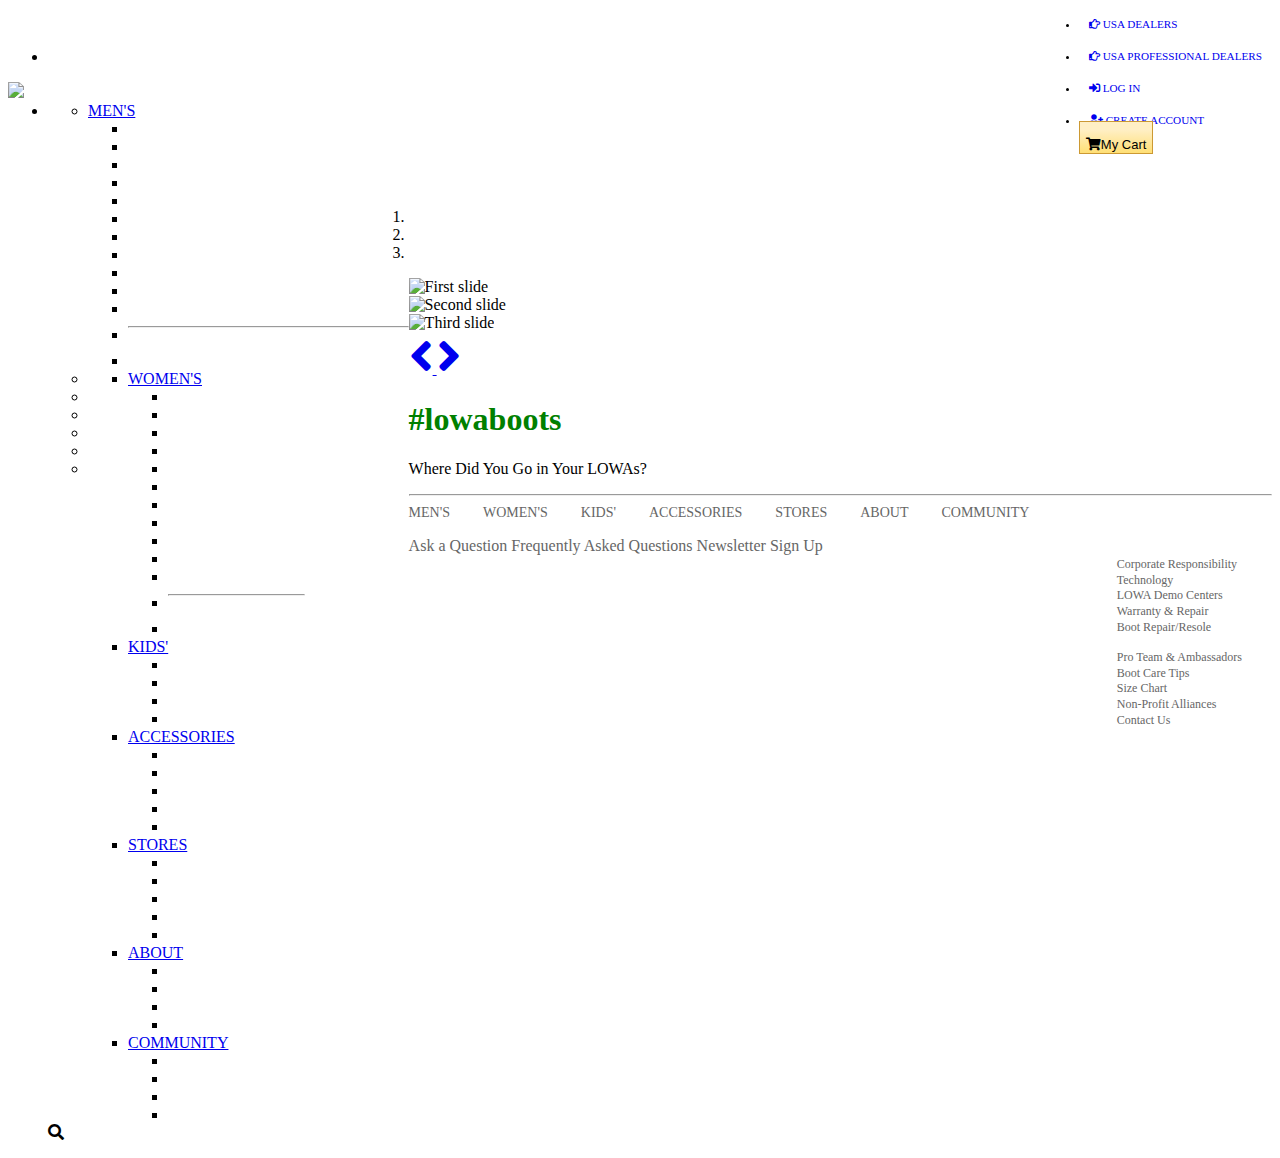
==== index.html @ 8393067f "Add files via upload" ====
<!DOCTYPE html>
<html lang="en">

<head>
  <meta charset="UTF-8">
  <meta http-equiv="X-UA-Compatible" content="IE=edge">
  <meta name="viewport" content="width=device-width, initial-scale=1.0">
  <!-- Bootstrap CSS -->
  <link href="https://cdn.jsdelivr.net/npm/bootstrap@5.0.1/dist/css/bootstrap.min.css" rel="stylesheet"
    integrity="sha384-+0n0xVW2eSR5OomGNYDnhzAbDsOXxcvSN1TPprVMTNDbiYZCxYbOOl7+AMvyTG2x" crossorigin="anonymous">
  <!-- Font Awesome CSS -->
  <link rel="stylesheet" href="//use.fontawesome.com/releases/v5.0.7/css/all.css">
  <!-- Stylesheet CSS -->
  <link rel="stylesheet" href="styles.css" />
  <title>LOWA Boots Clone</title>
</head>

<body>

  <!-- User Navigation Menu -->
  <div class="user-menu hidden-xs">
    <div class="row">
      <div class="col">
        <ul class="menu nav">
          <li class="user-menu-link">
            <a href="#" class="text-dark" title>
              <i class="far fa-hand-point-right text-dark"></i>
              USA DEALERS
            </a>
          </li>
          <li class="user-menu-link">
            <a href="#" class="text-dark" title>
              <i class="far fa-hand-point-right text-dark"></i>
              USA PROFESSIONAL DEALERS
            </a>
          </li>
          <li class="user-menu-link">
            <a href="#" class="text-dark" title>
              <i class="fas fa-sign-in-alt"></i>
              LOG IN
            </a>
          </li>
          <li class="user-menu-link">
            <a href="#" class="text-dark" title>
              <i class="fas fa-user-plus"></i>
              CREATE ACCOUNT
            </a>
          </li>
          <button class="btn btn-my-cart"><i class="fas fa-shopping-cart"></i>My Cart</button>
        </ul>
      </div>
    </div>
  </div>
  <!-- Main Navigation Menu -->

  <div class="container-header text-center">
    <header class="container" role="header">
      <div class="site-header row">
        <div class="col col-sm-12">
          <ul class="dropdown-menu">
            <li class="dropdown-item"></li>
          </ul>
          <nav class="navbar navbar-expand-sm">
            <div class="container-fluid">
              <a class="navbar-lowa" href="#">
                <img src="https://www.lowaboots.com/sites/all/themes/lowa/logo.png" width="255"></img>
              </a>
              <div class="collapse navbar-collapse" id="navbarSupportedContent">
                <ul class="navbar-nav me-auto mb-2 mb-lg-0">
                  <li class="nav-item dropdown">
                    <div class="collapse navbar-collapse" id="navbarSupportedContent">
                      <ul class="navbar-nav me-auto mb-2 mb-lg-0">
                        <li class="nav-item">
                          <a class="nav-link dropdown-toggle link-dark" href="#" id="navbarDropdown" role="button"
                            data-bs-toggle="dropdown" aria-expanded="false">
                            MEN'S
                          </a>
                          <ul class="dropdown-menu" aria-labelledby="navbarDropdown">
                            <li><a class="dropdown-item" href="#">ALL Men's</a></li>
                            <li><a class="dropdown-item" href="#">Mountaineering</a></li>
                            <li><a class="dropdown-item" href="#">Rock Climbing</a></li>
                            <li><a class="dropdown-item" href="#">Backpacking</a></li>
                            <li><a class="dropdown-item" href="#">Hiking</a></li>
                            <li><a class="dropdown-item" href="#">All Terrain Sport</a></li>
                            <li><a class="dropdown-item" href="#">Everyday</a></li>
                            <li><a class="dropdown-item" href="#">Task Force-Tactical</a></li>
                            <li><a class="dropdown-item" href="#">Mountain Hunting</a></li>
                            <li><a class="dropdown-item" href="#">Narrow/Wide Widths</a></li>
                            <li><a class="dropdown-item" href="#">Cold Weather</a></li>
                            <li>
                              <hr class="dropdown-divider">
                            </li>
                            <li><a class="dropdown-item" href="#">Boot Repair/Resole</a></li>
                          </ul>
                        </li>
                        <li class="nav-item dropdown">
                          <div class="collapse navbar-collapse" id="navbarSupportedContent">
                            <ul class="navbar-nav me-auto mb-2 mb-lg-0">
                              <li class="nav-item">
                                <a class="nav-link dropdown-toggle link-dark" href="#" id="navbarDropdown" role="button"
                                  data-bs-toggle="dropdown" aria-expanded="false">
                                  WOMEN'S
                                </a>
                                <ul class="dropdown-menu" aria-labelledby="navbarDropdown">
                                  <li><a class="dropdown-item" href="#">ALL Women's</a></li>
                                  <li><a class="dropdown-item" href="#">Mountaineering</a></li>
                                  <li><a class="dropdown-item" href="#">Rock Climbing</a></li>
                                  <li><a class="dropdown-item" href="#">Backpacking</a></li>
                                  <li><a class="dropdown-item" href="#">Hiking</a></li>
                                  <li><a class="dropdown-item" href="#">All Terrain Sport</a></li>
                                  <li><a class="dropdown-item" href="#">Everyday</a></li>
                                  <li><a class="dropdown-item" href="#">Task Force-Tactical</a></li>
                                  <li><a class="dropdown-item" href="#">Mountain Hunting</a></li>
                                  <li><a class="dropdown-item" href="#">Narrow/Wide Widths</a></li>
                                  <li><a class="dropdown-item" href="#">Cold Weather</a></li>
                                  <li>
                                    <hr class="dropdown-divider">
                                  </li>
                                  <li><a class="dropdown-item" href="#">Boot Repair/Resole</a></li>
                                </ul>
                              </li>
                            </ul>
                          </div>
                        </li>
                        <li class="nav-item dropdown">
                          <div class="collapse navbar-collapse" id="navbarSupportedContent">
                            <ul class="navbar-nav me-auto mb-2 mb-lg-0">
                              <li class="nav-item">
                                <a class="nav-link dropdown-toggle link-dark" href="#" id="navbarDropdown" role="button"
                                  data-bs-toggle="dropdown" aria-expanded="false">
                                  KIDS'
                                </a>
                                <ul class="dropdown-menu" aria-labelledby="navbarDropdown">
                                  <li><a class="dropdown-item" href="#">ALL Kids'</a></li>
                                  <li><a class="dropdown-item" href="#">Cold Weather</a></li>
                                  <li><a class="dropdown-item" href="#">Children</a></li>
                                  <li><a class="dropdown-item" href="#">Youth</a></li>
                                </ul>
                              </li>
                            </ul>
                          </div>
                        </li>
                        <li class="nav-item dropdown">
                          <div class="collapse navbar-collapse" id="navbarSupportedContent">
                            <ul class="navbar-nav me-auto mb-2 mb-lg-0">
                              <li class="nav-item">
                                <a class="nav-link dropdown-toggle link-dark" href="#" id="navbarDropdown" role="button"
                                  data-bs-toggle="dropdown" aria-expanded="false">
                                  ACCESSORIES
                                </a>
                                <ul class="dropdown-menu" aria-labelledby="navbarDropdown">
                                  <li><a class="dropdown-item" href="#">ALL Accessories</a></li>
                                  <li><a class="dropdown-item" href="#">Boot Care Instructions</a></li>
                                  <li><a class="dropdown-item" href="#">Leather Care</a></li>
                                  <li><a class="dropdown-item" href="#">Socks</a></li>
                                  <li><a class="dropdown-item" href="#">Insoles/Laces</a></li>
                                </ul>
                              </li>
                            </ul>
                          </div>
                        </li>
                        <li class="nav-item dropdown">
                          <div class="collapse navbar-collapse" id="navbarSupportedContent">
                            <ul class="navbar-nav me-auto mb-2 mb-lg-0">
                              <li class="nav-item">
                                <a class="nav-link dropdown-toggle link-dark" href="#" id="navbarDropdown" role="button"
                                  data-bs-toggle="dropdown" aria-expanded="false">
                                  STORES
                                </a>
                                <ul class="dropdown-menu" aria-labelledby="navbarDropdown">
                                  <li><a class="dropdown-item" href="#">USA Stores</a></li>
                                  <li><a class="dropdown-item" href="#">Canadian Stores</a></li>
                                  <li><a class="dropdown-item" href="#">Online Retailers (USA Only)</a></li>
                                  <li><a class="dropdown-item" href="#">Task Force / Military / Duty Retailers</a></li>
                                  <li><a class="dropdown-item" href="#">International</a></li>
                                </ul>
                              </li>
                            </ul>
                          </div>
                        </li>
                        <li class="nav-item dropdown">
                          <div class="collapse navbar-collapse" id="navbarSupportedContent">
                            <ul class="navbar-nav me-auto mb-2 mb-lg-0">
                              <li class="nav-item">
                                <a class="nav-link dropdown-toggle link-dark" href="#" id="navbarDropdown" role="button"
                                  data-bs-toggle="dropdown" aria-expanded="false">
                                  ABOUT
                                </a>
                                <ul class="dropdown-menu" aria-labelledby="navbarDropdown">
                                  <li><a class="dropdown-item" href="#">ALL Kids'</a></li>
                                  <li><a class="dropdown-item" href="#">Cold Weather</a></li>
                                  <li><a class="dropdown-item" href="#">Children</a></li>
                                  <li><a class="dropdown-item" href="#">Youth</a></li>
                                </ul>
                              </li>
                            </ul>
                          </div>
                        </li>
                        <li class="nav-item dropdown">
                          <div class="collapse navbar-collapse" id="navbarSupportedContent">
                            <ul class="navbar-nav me-auto mb-2 mb-lg-0">
                              <li class="nav-item">
                                <a class="nav-link dropdown-toggle link-dark" href="#" id="navbarDropdown" role="button"
                                  data-bs-toggle="dropdown" aria-expanded="false">
                                  COMMUNITY
                                </a>
                                <ul class="dropdown-menu" aria-labelledby="navbarDropdown">
                                  <li><a class="dropdown-item" href="#">ALL Kids'</a></li>
                                  <li><a class="dropdown-item" href="#">Cold Weather</a></li>
                                  <li><a class="dropdown-item" href="#">Children</a></li>
                                  <li><a class="dropdown-item" href="#">Youth</a></li>
                                </ul>
                              </li>
                            </ul>
                          </div>
                        </li>
                      </ul>
                  </li>
                  <div class="nav-main-search hidden-xs">
                    <form role="search" action="#">
                      <div class="search-wrap">
                        <span class="search-trigger">
                          <i aria-hidden="true" class="fa fa-search">
                          </i>
                        </span>
                      </div>
                    </form>
                  </div>
                </ul>
              </div>
            </div>
          </nav>
        </div>
      </div>
    </header>
  </div>


  <!-- Main Carousel -->
  <div id="carousel-main" class="carousel slide" data-ride="carousel" data-interval="3000">
    <ol class="carousel-indicators" style="z-index: 2">
      <li data-target="#carouselExampleIndicators" data-slide-to="0" class="active"></li>
      <li data-target="#carouselExampleIndicators" data-slide-to="1"></li>
      <li data-target="#carouselExampleIndicators" data-slide-to="2"></li>
    </ol>
    <div class="carousel-inner">
      <div class="carousel-item active">
        <img class="d-block w-100"
          src="https://www.lowaboots.com/sites/default/files/images/home/slide-may2021-camino-gtx.jpg"
          alt="First slide">
      </div>
      <div class="carousel-item">
        <img class="d-block w-100"
          src="https://www.lowaboots.com/sites/default/files/images/home/slide-may2021-mauria-gtx-ws.jpg"
          alt="Second slide">
      </div>
      <div class="carousel-item">
        <img class="d-block w-100"
          src="https://www.lowaboots.com/sites/default/files/images/home/slide-jan2021-lowa-trekking-socks.jpg"
          alt="Third slide">
      </div>
    </div>
    <a class="carousel-control-prev prev-next" href="#carouselExampleIndicators" role="button" data-slide="prev">
      <i class="fas fa-angle-left" style="font-size: 3rem"></i>
      <span class="sr-only">Previous</span>
    </a>
    <a class="carousel-control-next prev-next" href="#carouselExampleIndicators" role="button" data-slide="next">
      <i class="fas fa-angle-right" style="font-size: 3rem"></i>
      <span class="sr-only">Next</span>
    </a>
  </div>

  <!-- Secondary Carousel -->
  <!-- <div class="carousel-container w-50">
    <div id="carousel-secondary" class="carousel slide" data-ride="carousel" data-interval="3000">
      <ol class="carousel-indicators" style="z-index: 1;">
        <li data-target="#carouselExampleIndicators" data-slide-to="0" class="active"></li>
        <li data-target="#carouselExampleIndicators" data-slide-to="1"></li>
        <li data-target="#carouselExampleIndicators" data-slide-to="2"></li>
      </ol>
      <div class="carousel-inner2">
        <div class="carousel-item active">
          <img class="d-block w-100" src="https://www.lowaboots.com/sites/default/files/images/home/slide-may2021-camino-gtx.jpg" alt="First slide">
        </div>
        <div class="carousel-item">
          <img class="d-block w-100" src="https://www.lowaboots.com/sites/default/files/images/home/slide-may2021-mauria-gtx-ws.jpg" alt="Second slide">
        </div>
        <div class="carousel-item">
          <img class="d-block w-100" src="https://www.lowaboots.com/sites/default/files/images/home/slide-jan2021-lowa-trekking-socks.jpg" alt="Third slide">
        </div>
      </div>
      <a class="carousel-control-prev" href="#carouselExampleIndicators" role="button" data-slide="prev">
        <span class="carousel-control-prev-icon" aria-hidden="true"></span>
        <span class="sr-only">Previous</span>
      </a>
      <a class="carousel-control-next" href="#carouselExampleIndicators" role="button" data-slide="next">
        <span class="carousel-control-next-icon" aria-hidden="true"></span>
        <span class="sr-only">Next</span>
      </a>
    </div>
  </div> -->

  <!-- Hashtag Text -->
  <div class="d-flex justify-content-center">
    <h1 style="color: green;">#lowaboots</h1>
  </div>
  <div class="d-flex justify-content-center">
    <p>Where Did You Go in Your LOWAs?</p>
  </div>
  <hr>
  <!-- Footer -->
  <footer class="footer" role="footer">
    <div class="container">
      <div class="row footer-links">
        <div class="col-xs-6 col-sm-7">
          <div class="footer-buttons">
            <ul class="nav-left nav-justified">
              <li><a href="#">MEN'S</a></li>
              <li><a href="#">WOMEN'S</a></li>
              <li><a href="#">KIDS'</a></li>
              <li><a href="#">ACCESSORIES</a></li>
              <li><a href="#">STORES</a></li>
              <li><a href="#">ABOUT</a></li>
              <li><a href="#">COMMUNITY</a></li>
            </ul>
            <a href="#" class="btn btn-lg btn-transparent">Ask a Question</a>
            <a href="#" class="btn btn-lg btn-transparent">Frequently Asked Questions</a>
            <a href="#" class="btn btn-lg btn-transparent">Newsletter Sign Up</a>
          </div>
        </div>
      </div>
    </div>
    <div class="row">
      <!-- social media links and copyright info go here -->
    </div>
    <div class="row link-stack">
      <ul class="col link-stack-left">
        <li><a href="#">Corporate Responsibility</a></li>
        <li><a href="#">Technology</a></li>
        <li><a href="#">LOWA Demo Centers</a></li>
        <li><a href="#">Warranty & Repair</a></li>
        <li><a href="#">Boot Repair/Resole</a></li>

      </ul>
      <ul class="col link-stack-right float-right">
        <li><a href="#">Pro Team & Ambassadors</a></li>
        <li><a href="#">Boot Care Tips</a></li>
        <li><a href="#">Size Chart</a></li>
        <li><a href="#">Non-Profit Alliances</a></li>
        <li><a href="#">Contact Us</a></li>

      </ul>
    </div>
  </footer>


  <!-- Optional JavaScript -->
  <!-- jQuery first, then Popper.js, then Bootstrap JS -->
  <script src="https://code.jquery.com/jquery-3.2.1.slim.min.js"
    integrity="sha384-KJ3o2DKtIkvYIK3UENzmM7KCkRr/rE9/Qpg6aAZGJwFDMVNA/GpGFF93hXpG5KkN" crossorigin="anonymous">
  </script>
  <script src="https://cdnjs.cloudflare.com/ajax/libs/popper.js/1.12.9/umd/popper.min.js"
    integrity="sha384-ApNbgh9B+Y1QKtv3Rn7W3mgPxhU9K/ScQsAP7hUibX39j7fakFPskvXusvfa0b4Q" crossorigin="anonymous">
  </script>
  <script src="https://maxcdn.bootstrapcdn.com/bootstrap/4.0.0/js/bootstrap.min.js"
    integrity="sha384-JZR6Spejh4U02d8jOt6vLEHfe/JQGiRRSQQxSfFWpi1MquVdAyjUar5+76PVCmYl" crossorigin="anonymous">
  </script>
  <script src="https://cdn.jsdelivr.net/npm/bootstrap@5.0.1/dist/js/bootstrap.bundle.min.js"
    integrity="sha384-gtEjrD/SeCtmISkJkNUaaKMoLD0//ElJ19smozuHV6z3Iehds+3Ulb9Bn9Plx0x4" crossorigin="anonymous">
  </script>
</body>
---- styles.css ----
/*
====================
User Navigation Menu
====================
*/
.user-menu {
  float: right;
  margin-right: auto;
  font-size: .7rem;
}

.user-menu-link {
  font-weight: 500;
  padding: 10px;
}

.user-menu-link a {
  text-decoration: none;
}

.btn-my-cart {
  background: -webkit-linear-gradient(top, #ffefc5 25%, #ffdf75 100%);
  margin-top: -15px;
  padding-top: 15px;
  font-size: small;
  border: 1px solid #cc9933;
}

/* 
====================
Main Navigation Menu
====================
*/
.container-header {
  padding-top: 2.5rem;
  padding-bottom: 2.5rem;
}

.navbar-nav {
  float: left;
}

.navbar-lowa {
  padding-right: 8.5rem;
}

@media only screen and (max-width:1750px) {
  .navbar-lowa {
    padding-right: 0px;
  }
}

.nav-item a {
  font-weight: 400;
}

.nav-item.show {
  color: green;
}

.nav-item a:hover {
  color: green;
}

.dropdown-menu.show {
  background: green;
  color: white;
  border-radius: 0px;
}

.dropdown-menu a {
  font-weight: 400;
  color: white;
}

.dropdown-menu a:hover {
  color: black;
  background: green;
}

/* 
=========
Carousels
=========
*/
/* #carousel-secondary{
  display:block;
  padding-top:50px;
  margin-right:25vw;
  margin-left: 25vw;
} */
.carousel-container {
  padding-top: 50px;
  display: block;
  margin: auto;
  max-height: 100px;
  max-width: 600px;
}

.carousel-indicators {
  padding-top: 50px;
}

/* 
============
Footer Links
============
*/
.footer {
  margin-top: 0;
  padding-top: 0;
  padding-bottom: 25px;
  border-top: none;
  line-height: 1.3;
}

.footer a {
  text-decoration: none;
  color: #666666;
}

.link-stack {
  float: right;
  padding-top: 0px;
  margin-right: 30px;
  white-space: nowrap;
}

.footer ul {
  font-size: 12px;
  font-weight: 300;
  list-style-type: none;
  padding-left: 0;
  margin-bottom: 15px;
}

.nav-justified {
  width: 100%;
}

ul {
  margin-top: 0;
}

.nav-left li {
  display: inline-block;
  padding: 0 30px 0 0;
  font-size: 14px;
  line-height: 1.25;
  text-decoration: none;
}
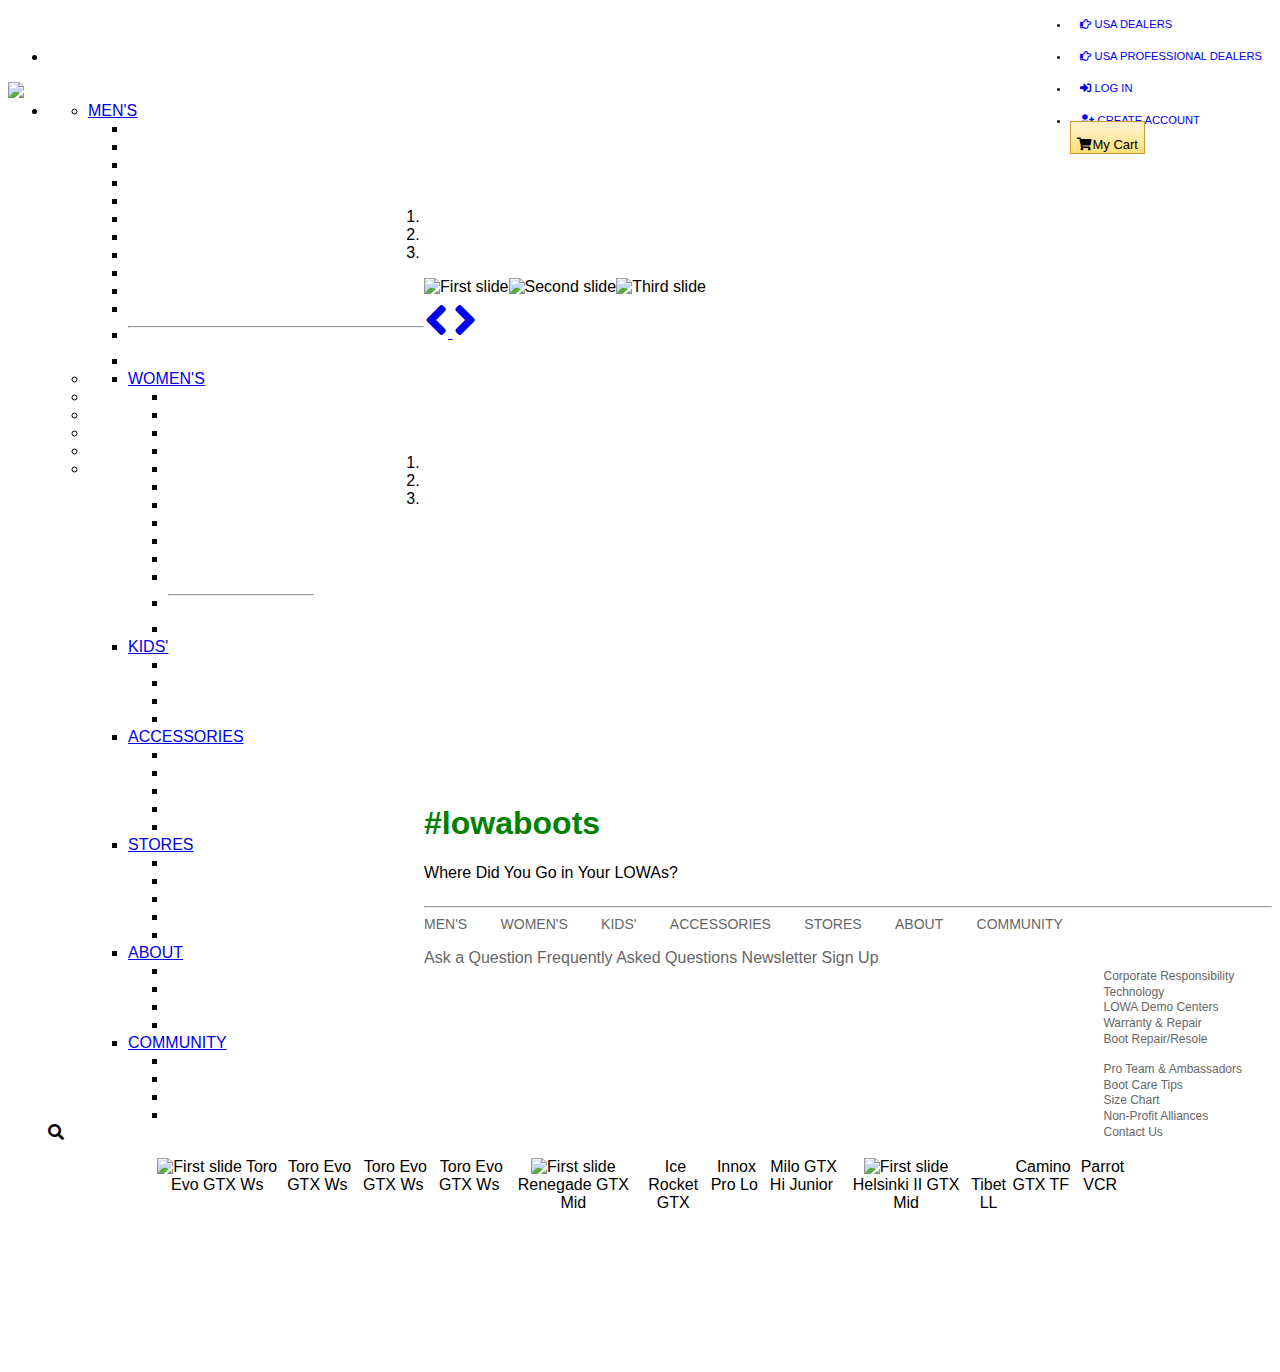
==== commit 820e5f48: "added second bootstrap carousel" ====
--- a/index.html
+++ b/index.html
@@ -17,7 +17,7 @@
 
 <body>
 
-  <!-- User Navigation Menu -->
+  <!-- user navigation menu starts here -->
   <div class="user-menu hidden-xs">
     <div class="row">
       <div class="col">
@@ -51,9 +51,13 @@
       </div>
     </div>
   </div>
-  <!-- Main Navigation Menu -->
+
+  <!-- main navigation menu starts here -->
 
   <div class="container-header text-center">
+    
+    <!-- header > logo *& nav menu start here -->
+
     <header class="container" role="header">
       <div class="site-header row">
         <div class="col col-sm-12">
@@ -65,7 +69,9 @@
               <a class="navbar-lowa" href="#">
                 <img src="https://www.lowaboots.com/sites/all/themes/lowa/logo.png" width="255"></img>
               </a>
-              <div class="collapse navbar-collapse" id="navbarSupportedContent">
+              
+            </div>
+            <div class="collapse navbar-collapse" id="navbarSupportedContent">
                 <ul class="navbar-nav me-auto mb-2 mb-lg-0">
                   <li class="nav-item dropdown">
                     <div class="collapse navbar-collapse" id="navbarSupportedContent">
@@ -228,7 +234,6 @@
                   </div>
                 </ul>
               </div>
-            </div>
           </nav>
         </div>
       </div>
@@ -269,43 +274,124 @@
       <span class="sr-only">Next</span>
     </a>
   </div>
-
-  <!-- Secondary Carousel -->
-  <!-- <div class="carousel-container w-50">
-    <div id="carousel-secondary" class="carousel slide" data-ride="carousel" data-interval="3000">
-      <ol class="carousel-indicators" style="z-index: 1;">
-        <li data-target="#carouselExampleIndicators" data-slide-to="0" class="active"></li>
-        <li data-target="#carouselExampleIndicators" data-slide-to="1"></li>
-        <li data-target="#carouselExampleIndicators" data-slide-to="2"></li>
-      </ol>
-      <div class="carousel-inner2">
-        <div class="carousel-item active">
-          <img class="d-block w-100" src="https://www.lowaboots.com/sites/default/files/images/home/slide-may2021-camino-gtx.jpg" alt="First slide">
+<!-- second carousel -->
+  <div id="carousel-secondary" class="carousel slide" data-ride="carousel" data-interval="6000">
+    <ol class="carousel-indicators" style="z-index: 2">
+      <li data-target="#carouselExampleIndicators" data-slide-to="0" class="active"></li>
+      <li data-target="#carouselExampleIndicators" data-slide-to="1"></li>
+      <li data-target="#carouselExampleIndicators" data-slide-to="2"></li>
+    </ol>
+    <div class="carousel-inner secondary">
+      <div class="carousel-item active">
+        <div class="secondary-slide">
+          <div class="secondary-img-caption">
+            <a href="">  
+              <img src="https://www.lowaboots.com/sites/default/files/styles/medium/public/images/products/3207210774.jpg?itok=4abeA48M"
+              alt="First slide">
+            </a>
+            <a href="">Toro Evo GTX Ws</a>
+          </div>
+          <div class="secondary-img-caption">
+            <a href=""> 
+              <img src="https://www.lowaboots.com/sites/default/files/styles/medium/public/images/products/5206077901.jpg?itok=KpqYVOzj" alt="">  
+            </a>   
+            <a href="">Toro Evo GTX Ws</a>
+          </div>
+          <div class="secondary-img-caption">
+            <a href="">  
+              <img src="https://www.lowaboots.com/sites/default/files/styles/medium/public/images/products/3207380000.jpg?itok=EuTHVdwI" alt="">
+            </a>  
+            <a href="">Toro Evo GTX Ws</a>
+          </div>
+          <div class="secondary-img-caption"> 
+            <a href=""> 
+              <img src="https://www.lowaboots.com/sites/default/files/styles/medium/public/images/products/2207179752.jpg?itok=RtjhqWcS" alt="">
+            </a>   
+            <a href="">Toro Evo GTX Ws</a>
+          </div>
         </div>
-        <div class="carousel-item">
-          <img class="d-block w-100" src="https://www.lowaboots.com/sites/default/files/images/home/slide-may2021-mauria-gtx-ws.jpg" alt="Second slide">
+      </div>
+      <div class="carousel-item">
+        <div class="secondary-slide">
+          <div class="secondary-img-caption">
+            <a href="">  
+              <img src="https://www.lowaboots.com/sites/default/files/styles/medium/public/images/products/3109459542.jpg?itok=gPObL3l2"
+              alt="First slide">
+            </a>
+            <a href="">Renegade GTX Mid</a>
+          </div>
+          <div class="secondary-img-caption">
+            <a href=""> 
+              <img src="https://www.lowaboots.com/sites/default/files/styles/medium/public/images/products/2300839903.jpg?itok=vO_0wIpi" alt="">  
+            </a>   
+            <a href="">Ice Rocket GTX</a>
+          </div>
+          <div class="secondary-img-caption">
+            <a href="">  
+              <img src="https://www.lowaboots.com/sites/default/files/styles/medium/public/images/products/3107079706.jpg?itok=fItU0Aza" alt="">
+            </a>  
+            <a href="">Innox Pro Lo</a>
+          </div>
+          <div class="secondary-img-caption"> 
+            <a href=""> 
+              <img src="https://www.lowaboots.com/sites/default/files/styles/medium/public/images/products/6505409923.jpg?itok=MXn4GiDS" alt="">
+            </a>   
+            <a href="">Milo GTX Hi Junior</a>
+          </div>
         </div>
-        <div class="carousel-item">
-          <img class="d-block w-100" src="https://www.lowaboots.com/sites/default/files/images/home/slide-jan2021-lowa-trekking-socks.jpg" alt="Third slide">
+      </div>
+      <div class="carousel-item">
+        <div class="secondary-slide">
+          <div class="secondary-img-caption">
+            <a href="">  
+              <img src="https://www.lowaboots.com/sites/default/files/styles/medium/public/images/products/3105240937.jpg?itok=J2Yy_Z1v"
+              alt="First slide">
+            </a>
+            <a href="">Helsinki II GTX Mid</a>
+          </div>
+          <div class="secondary-img-caption">
+            <a href=""> 
+              <img src="https://www.lowaboots.com/sites/default/files/styles/medium/public/images/products/2104224397.jpg?itok=5Ft6H4Ju" alt="">  
+            </a>   
+            <a href="">Tibet LL</a>
+          </div>
+          <div class="secondary-img-caption">
+            <a href="">  
+              <img src="https://www.lowaboots.com/sites/default/files/styles/medium/public/images/products/2106400999.jpg?itok=KFZzbxaP" alt="">
+            </a>  
+            <a href="">Camino GTX TF</a>
+          </div>
+          <div class="secondary-img-caption"> 
+            <a href=""> 
+              <img src="https://www.lowaboots.com/sites/default/files/styles/medium/public/images/products/4301042003.jpg?itok=eCgSbBH_" alt="">
+            </a>   
+            <a href="">Parrot VCR</a>
+          </div>
         </div>
       </div>
-      <a class="carousel-control-prev" href="#carouselExampleIndicators" role="button" data-slide="prev">
-        <span class="carousel-control-prev-icon" aria-hidden="true"></span>
-        <span class="sr-only">Previous</span>
-      </a>
-      <a class="carousel-control-next" href="#carouselExampleIndicators" role="button" data-slide="next">
-        <span class="carousel-control-next-icon" aria-hidden="true"></span>
-        <span class="sr-only">Next</span>
-      </a>
-    </div>
-  </div> -->
+    </div>
+    <a class="carousel-control-prev prev-next" href="#carouselExampleIndicators" role="button" data-slide="prev">
+      <i class="fas fa-angle-left second-set-left" style="font-size: 3rem"></i>
+      <span class="sr-only">Previous</span>
+    </a>
+    <a class="carousel-control-next prev-next second-set-right" href="#carouselExampleIndicators" role="button" data-slide="next">
+      <i class="fas fa-angle-right" style="font-size: 3rem"></i>
+      <span class="sr-only">Next</span>
+    </a>
+  </div>
 
   <!-- Hashtag Text -->
-  <div class="d-flex justify-content-center">
+  <div class="d-flex justify-content-center hashtag-text">
     <h1 style="color: green;">#lowaboots</h1>
   </div>
   <div class="d-flex justify-content-center">
     <p>Where Did You Go in Your LOWAs?</p>
+  </div>
+  <div class="image-container">
+    <img src="https://www.lowaboots.com/sites/default/files/styles/walker_homepage__300x225x2_/public/images/walker/16.jpg?itok=TPwSOwLp" alt="">
+    <img src="https://www.lowaboots.com/sites/default/files/styles/walker_homepage__300x225x2_/public/images/walker/30.jpg?itok=SoT6CIsh" alt="">
+    <img src="https://www.lowaboots.com/sites/default/files/styles/walker_homepage__300x225x2_/public/images/walker/47.jpg?itok=8YDJXT4r" alt="">
+    <img src="https://www.lowaboots.com/sites/default/files/styles/walker_homepage__300x225x2_/public/images/walker/52.jpg?itok=CS4JNW6d" alt="">
   </div>
   <hr>
   <!-- Footer -->
--- a/styles.css
+++ b/styles.css
@@ -1,3 +1,7 @@
+* {
+  font-family: -apple-system, BlinkMacSystemFont, 'Segoe UI', Roboto, Oxygen,
+    Ubuntu, Cantarell, 'Open Sans', 'Helvetica Neue', sans-serif;
+}
 /*
 ====================
 User Navigation Menu
@@ -6,7 +10,7 @@
 .user-menu {
   float: right;
   margin-right: auto;
-  font-size: .7rem;
+  font-size: 0.7rem;
 }
 
 .user-menu-link {
@@ -44,7 +48,7 @@
   padding-right: 8.5rem;
 }
 
-@media only screen and (max-width:1750px) {
+@media only screen and (max-width: 1750px) {
   .navbar-lowa {
     padding-right: 0px;
   }
@@ -82,13 +86,20 @@
 =========
 Carousels
 =========
-*/
-/* #carousel-secondary{
-  display:block;
-  padding-top:50px;
-  margin-right:25vw;
-  margin-left: 25vw;
-} */
+ */
+#carousel-secondary {
+  display: block;
+  margin: auto;
+  margin-top: 60px;
+  max-height: 220px;
+  width: 100%;
+}
+.secondary {
+  display: block;
+  width: 970px;
+  margin: auto;
+  margin-bottom: 10rem;
+}
 .carousel-container {
   padding-top: 50px;
   display: block;
@@ -96,9 +107,43 @@
   max-height: 100px;
   max-width: 600px;
 }
+.carousel-inner{
+  display:flex;
+  text-align: center;
+}
+.carousel-inner a{
+  color: black;
+  text-decoration: none;
+}
+.secondary-slide{
+  display: flex;
+}
+.secondary-image-caption{
+  display: block;
+}
+
 
 .carousel-indicators {
   padding-top: 50px;
+}
+
+.image-container {
+  display: flex;
+  justify-content: center;
+}
+.image-container img {
+  width: 220px;
+}
+.second-set-left{
+  display: none;
+}
+.second-set-right{
+  display: none;
+}
+
+
+.hashtag-text{
+  padding-top: 10rem;
 }
 
 /* 
@@ -148,4 +193,4 @@
   font-size: 14px;
   line-height: 1.25;
   text-decoration: none;
-}+}
